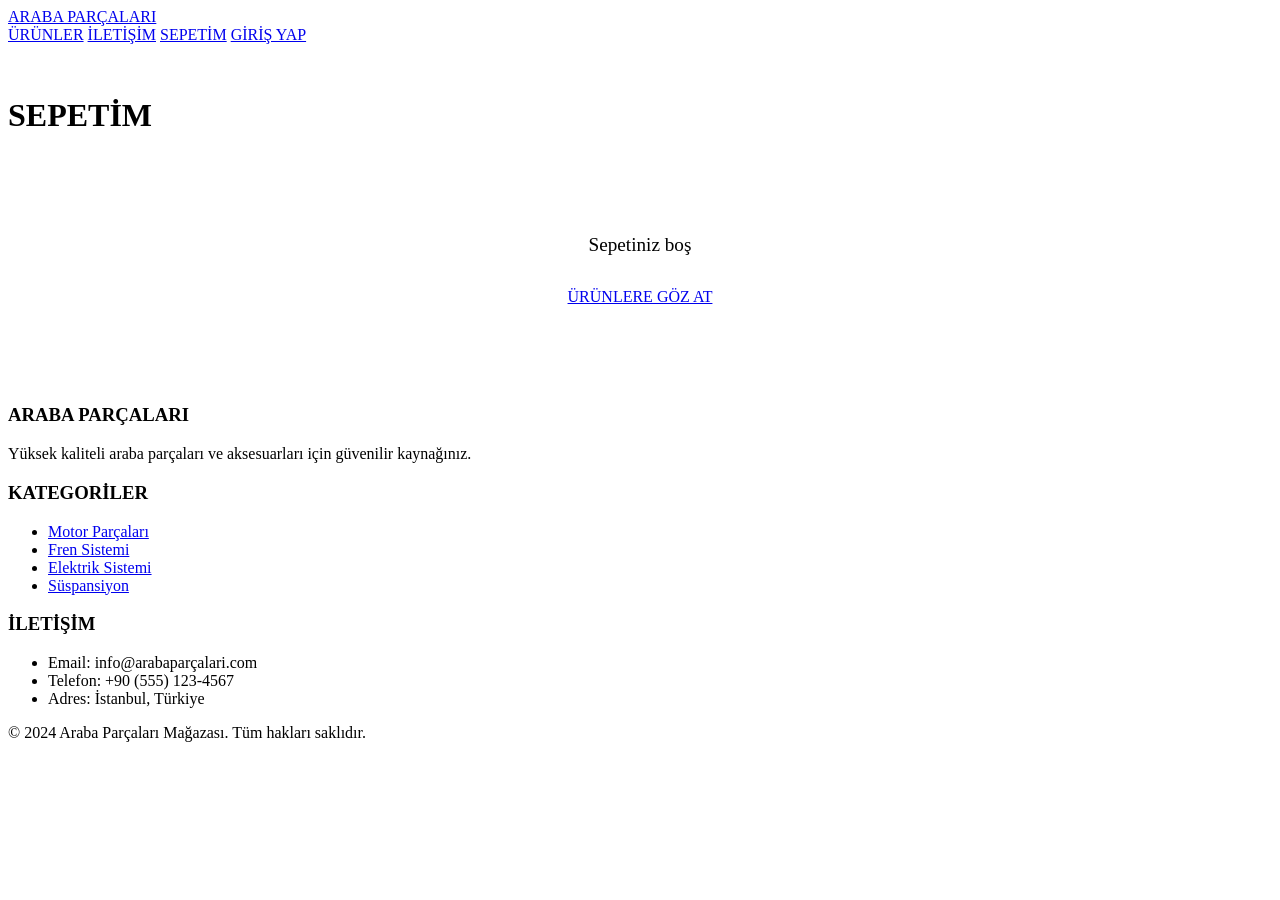
==== cart.html @ 719e0aa3 "Create cart.html" ====
<!DOCTYPE html>
<html lang="tr">
<head>
    <meta charset="UTF-8">
    <meta name="viewport" content="width=device-width, initial-scale=1.0">
    <title>Sepet - Araba Parçaları Mağazası</title>
    <link rel="stylesheet" href="/css/style.css">
    <link href="https://fonts.googleapis.com/css2?family=IBM+Plex+Sans:wght@400;500;700&display=swap" rel="stylesheet">
</head>
<body>
    <header>
        <div class="container">
            <div class="header-content">
                <a href="/index.html" class="logo">ARABA PARÇALARI</a>
                
                <nav class="nav">
                    <a href="/products.html">ÜRÜNLER</a>
                    <a href="/contact.html">İLETİŞİM</a>
                    <a href="/cart.html">SEPETİM</a>
                    <a href="/login.html" id="login-btn">GİRİŞ YAP</a>
                    <div id="user-menu" style="display: none;">
                        <span id="user-name"></span>
                        <a href="#" id="logout-btn">ÇIKIŞ</a>
                    </div>
                </nav>
            </div>
        </div>
    </header>

    <div class="divider"></div>

    <div class="container" style="padding: 2rem 0;">
        <h1 style="margin-bottom: 2rem;">SEPETİM</h1>
        
        <div id="empty-cart" style="text-align: center; padding: 3rem;">
            <p style="font-size: 1.2rem; margin-bottom: 2rem;">Sepetiniz boş</p>
            <a href="/products.html" class="btn">ÜRÜNLERE GÖZ AT</a>
        </div>
        
        <div id="cart-content" style="display: none;">
            <div style="display: grid; grid-template-columns: 1fr 300px; gap: 2rem;">
                <!-- Sepet Öğeleri -->
                <div>
                    <table style="width: 100%; border-collapse: collapse;">
                        <thead>
                            <tr style="border-bottom: 2px solid #fff;">
                                <th style="text-align: left; padding: 1rem;">ÜRÜN</th>
                                <th style="text-align: center; padding: 1rem;">FİYAT</th>
                                <th style="text-align: center; padding: 1rem;">MİKTAR</th>
                                <th style="text-align: right; padding: 1rem;">TOPLAM</th>
                                <th style="text-align: center; padding: 1rem;"></th>
                            </tr>
                        </thead>
                        <tbody id="cart-items"></tbody>
                    </table>
                </div>
                
                <!-- Özet -->
                <div style="border: 2px solid #fff; padding: 2rem; height: fit-content;">
                    <h3 style="margin-bottom: 1.5rem;">ÖZET</h3>
                    
                    <div style="display: flex; justify-content: space-between; margin-bottom: 1rem; padding-bottom: 1rem; border-bottom: 1px solid #666;">
                        <span>Ara Toplam:</span>
                        <span id="subtotal">0 ₺</span>
                    </div>
                    
                    <div style="display: flex; justify-content: space-between; margin-bottom: 2rem; font-size: 1.2rem; font-weight: 700;">
                        <span>TOPLAM:</span>
                        <span id="total">0 ₺</span>
                    </div>
                    
                    <a href="/checkout.html" class="btn btn-block">KASAYA GİT</a>
                    <a href="/products.html" class="btn btn-secondary btn-block" style="margin-top: 1rem;">ALIŞVERİŞE DEVAM ET</a>
                </div>
            </div>
        </div>
    </div>

    <div class="divider"></div>

    <footer>
        <div class="container">
            <div class="footer-content">
                <div class="footer-section">
                    <h3>ARABA PARÇALARI</h3>
                    <p>Yüksek kaliteli araba parçaları ve aksesuarları için güvenilir kaynağınız.</p>
                </div>
                <div class="footer-section">
                    <h3>KATEGORİLER</h3>
                    <ul>
                        <li><a href="/products.html">Motor Parçaları</a></li>
                        <li><a href="/products.html">Fren Sistemi</a></li>
                        <li><a href="/products.html">Elektrik Sistemi</a></li>
                        <li><a href="/products.html">Süspansiyon</a></li>
                    </ul>
                </div>
                <div class="footer-section">
                    <h3>İLETİŞİM</h3>
                    <ul>
                        <li>Email: info@arabaparçalari.com</li>
                        <li>Telefon: +90 (555) 123-4567</li>
                        <li>Adres: İstanbul, Türkiye</li>
                    </ul>
                </div>
            </div>
            <div class="footer-bottom">
                <p>&copy; 2024 Araba Parçaları Mağazası. Tüm hakları saklıdır.</p>
            </div>
        </div>
    </footer>

    <script src="/js/script.js"></script>
    <script>
        async function displayCart() {
            if (!currentUser) {
                window.location.href = '/login.html';
                return;
            }
            
            const cart = await loadCart();
            
            if (!cart || cart.items.length === 0) {
                document.getElementById('empty-cart').style.display = 'block';
                document.getElementById('cart-content').style.display = 'none';
                return;
            }
            
            document.getElementById('empty-cart').style.display = 'none';
            document.getElementById('cart-content').style.display = 'block';
            
            const tbody = document.getElementById('cart-items');
            tbody.innerHTML = cart.items.map(item => `
                <tr style="border-bottom: 1px solid #666;">
                    <td style="padding: 1rem;">${item.name}</td>
                    <td style="text-align: center; padding: 1rem;">${formatPrice(item.price)}</td>
                    <td style="text-align: center; padding: 1rem;">
                        <input type="number" value="${item.quantity}" min="1" max="${item.stock}" 
                            onchange="updateQuantity(${item.id}, this.value)" 
                            style="width: 60px; padding: 0.25rem; text-align: center; background-color: #000; color: #fff; border: 1px solid #fff;">
                    </td>
                    <td style="text-align: right; padding: 1rem;">${formatPrice(item.subtotal)}</td>
                    <td style="text-align: center; padding: 1rem;">
                        <button class="btn btn-small" onclick="removeItem(${item.id})">SİL</button>
                    </td>
                </tr>
            `).join('');
            
            document.getElementById('subtotal').textContent = formatPrice(cart.total);
            document.getElementById('total').textContent = formatPrice(cart.total);
        }
        
        async function updateQuantity(cartId, quantity) {
            quantity = parseInt(quantity);
            if (quantity <= 0) return;
            
            await updateCartItem(cartId, quantity);
            displayCart();
        }
        
        async function removeItem(cartId) {
            if (confirm('Ürünü sepetten çıkarmak istediğinize emin misiniz?')) {
                await removeFromCart(cartId);
                displayCart();
            }
        }
        
        window.addEventListener('load', displayCart);
    </script>
</body>
</html>
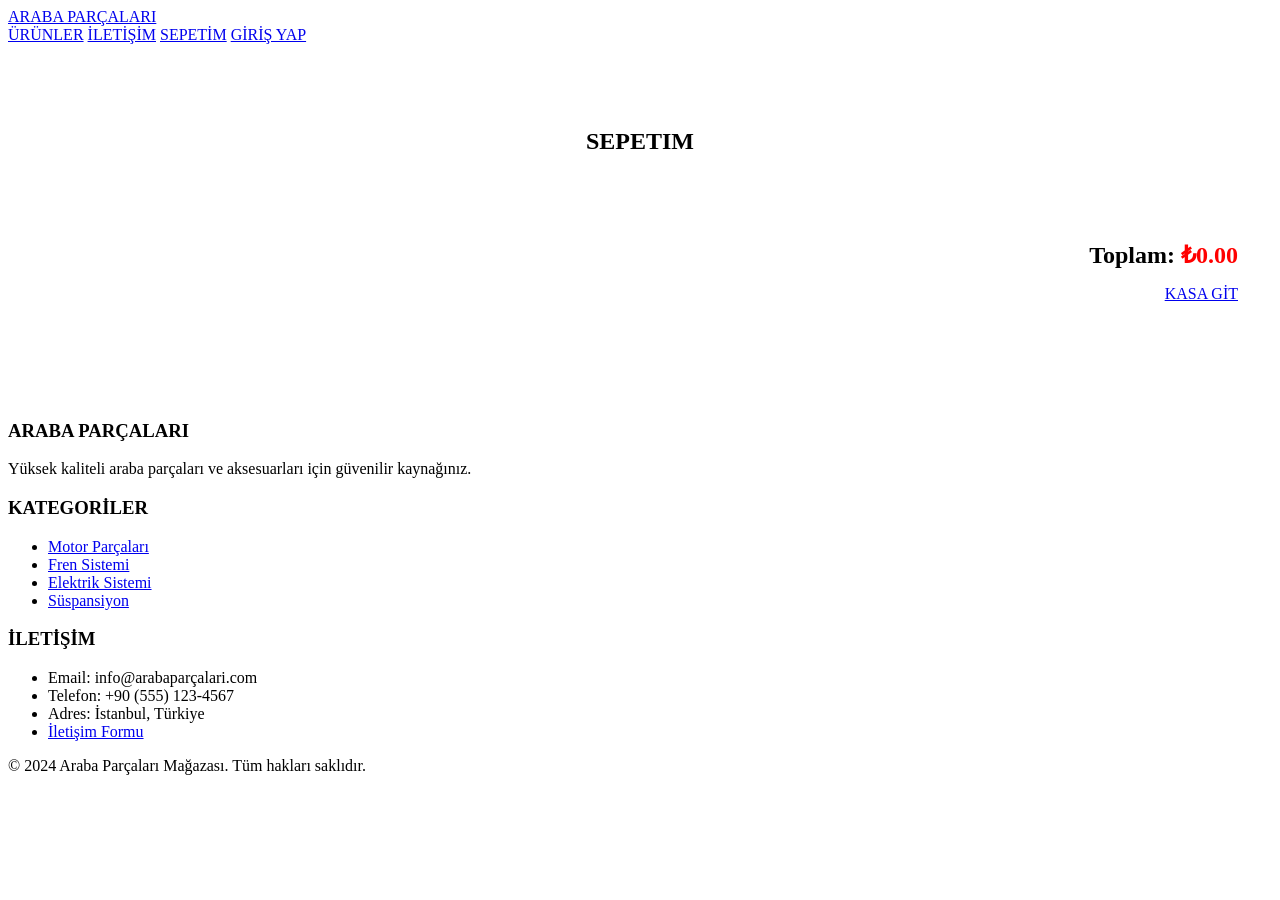
==== commit 6a0e8f94: "Update cart.html" ====
--- a/cart.html
+++ b/cart.html
@@ -4,20 +4,21 @@
     <meta charset="UTF-8">
     <meta name="viewport" content="width=device-width, initial-scale=1.0">
     <title>Sepet - Araba Parçaları Mağazası</title>
-    <link rel="stylesheet" href="/css/style.css">
+    <link rel="stylesheet" href="/Web-Projesi2/style.css">
     <link href="https://fonts.googleapis.com/css2?family=IBM+Plex+Sans:wght@400;500;700&display=swap" rel="stylesheet">
 </head>
 <body>
+    <!-- Header -->
     <header>
         <div class="container">
             <div class="header-content">
-                <a href="/index.html" class="logo">ARABA PARÇALARI</a>
+                <a href="/Web-Projesi2/index.html" class="logo">ARABA PARÇALARI</a>
                 
                 <nav class="nav">
-                    <a href="/products.html">ÜRÜNLER</a>
-                    <a href="/contact.html">İLETİŞİM</a>
-                    <a href="/cart.html">SEPETİM</a>
-                    <a href="/login.html" id="login-btn">GİRİŞ YAP</a>
+                    <a href="/Web-Projesi2/products.html">ÜRÜNLER</a>
+                    <a href="/Web-Projesi2/contact.html">İLETİŞİM</a>
+                    <a href="/Web-Projesi2/cart.html">SEPETİM</a>
+                    <a href="/Web-Projesi2/login.html" id="login-btn">GİRİŞ YAP</a>
                     <div id="user-menu" style="display: none;">
                         <span id="user-name"></span>
                         <a href="#" id="logout-btn">ÇIKIŞ</a>
@@ -29,55 +30,23 @@
 
     <div class="divider"></div>
 
-    <div class="container" style="padding: 2rem 0;">
-        <h1 style="margin-bottom: 2rem;">SEPETİM</h1>
-        
-        <div id="empty-cart" style="text-align: center; padding: 3rem;">
-            <p style="font-size: 1.2rem; margin-bottom: 2rem;">Sepetiniz boş</p>
-            <a href="/products.html" class="btn">ÜRÜNLERE GÖZ AT</a>
-        </div>
-        
-        <div id="cart-content" style="display: none;">
-            <div style="display: grid; grid-template-columns: 1fr 300px; gap: 2rem;">
-                <!-- Sepet Öğeleri -->
-                <div>
-                    <table style="width: 100%; border-collapse: collapse;">
-                        <thead>
-                            <tr style="border-bottom: 2px solid #fff;">
-                                <th style="text-align: left; padding: 1rem;">ÜRÜN</th>
-                                <th style="text-align: center; padding: 1rem;">FİYAT</th>
-                                <th style="text-align: center; padding: 1rem;">MİKTAR</th>
-                                <th style="text-align: right; padding: 1rem;">TOPLAM</th>
-                                <th style="text-align: center; padding: 1rem;"></th>
-                            </tr>
-                        </thead>
-                        <tbody id="cart-items"></tbody>
-                    </table>
-                </div>
-                
-                <!-- Özet -->
-                <div style="border: 2px solid #fff; padding: 2rem; height: fit-content;">
-                    <h3 style="margin-bottom: 1.5rem;">ÖZET</h3>
-                    
-                    <div style="display: flex; justify-content: space-between; margin-bottom: 1rem; padding-bottom: 1rem; border-bottom: 1px solid #666;">
-                        <span>Ara Toplam:</span>
-                        <span id="subtotal">0 ₺</span>
-                    </div>
-                    
-                    <div style="display: flex; justify-content: space-between; margin-bottom: 2rem; font-size: 1.2rem; font-weight: 700;">
-                        <span>TOPLAM:</span>
-                        <span id="total">0 ₺</span>
-                    </div>
-                    
-                    <a href="/checkout.html" class="btn btn-block">KASAYA GİT</a>
-                    <a href="/products.html" class="btn btn-secondary btn-block" style="margin-top: 1rem;">ALIŞVERİŞE DEVAM ET</a>
-                </div>
+    <!-- Sepet -->
+    <section style="padding: 4rem 0;">
+        <div class="container">
+            <h1 style="text-align: center; margin-bottom: 2rem;">SEPETIM</h1>
+            
+            <div id="cart-items" style="margin-bottom: 2rem;"></div>
+            
+            <div style="border: 2px solid #fff; padding: 2rem; text-align: right;">
+                <h2 style="margin-bottom: 1rem;">Toplam: <span id="cart-total" style="color: #ff0000;">₺0.00</span></h2>
+                <a href="/Web-Projesi2/checkout.html" class="btn" style="display: inline-block;">KASA GİT</a>
             </div>
         </div>
-    </div>
+    </section>
 
     <div class="divider"></div>
 
+    <!-- Footer -->
     <footer>
         <div class="container">
             <div class="footer-content">
@@ -88,10 +57,10 @@
                 <div class="footer-section">
                     <h3>KATEGORİLER</h3>
                     <ul>
-                        <li><a href="/products.html">Motor Parçaları</a></li>
-                        <li><a href="/products.html">Fren Sistemi</a></li>
-                        <li><a href="/products.html">Elektrik Sistemi</a></li>
-                        <li><a href="/products.html">Süspansiyon</a></li>
+                        <li><a href="/Web-Projesi2/products.html">Motor Parçaları</a></li>
+                        <li><a href="/Web-Projesi2/products.html">Fren Sistemi</a></li>
+                        <li><a href="/Web-Projesi2/products.html">Elektrik Sistemi</a></li>
+                        <li><a href="/Web-Projesi2/products.html">Süspansiyon</a></li>
                     </ul>
                 </div>
                 <div class="footer-section">
@@ -100,6 +69,7 @@
                         <li>Email: info@arabaparçalari.com</li>
                         <li>Telefon: +90 (555) 123-4567</li>
                         <li>Adres: İstanbul, Türkiye</li>
+                        <li><a href="/Web-Projesi2/contact.html">İletişim Formu</a></li>
                     </ul>
                 </div>
             </div>
@@ -109,62 +79,48 @@
         </div>
     </footer>
 
-    <script src="/js/script.js"></script>
+    <script src="/Web-Projesi2/script.js"></script>
     <script>
-        async function displayCart() {
+        async function loadCartPage() {
             if (!currentUser) {
-                window.location.href = '/login.html';
+                showNotification('Lütfen giriş yapın', 'warning');
+                window.location.href = '/Web-Projesi2/login.html';
                 return;
             }
             
             const cart = await loadCart();
+            const container = document.getElementById('cart-items');
             
-            if (!cart || cart.items.length === 0) {
-                document.getElementById('empty-cart').style.display = 'block';
-                document.getElementById('cart-content').style.display = 'none';
-                return;
-            }
-            
-            document.getElementById('empty-cart').style.display = 'none';
-            document.getElementById('cart-content').style.display = 'block';
-            
-            const tbody = document.getElementById('cart-items');
-            tbody.innerHTML = cart.items.map(item => `
-                <tr style="border-bottom: 1px solid #666;">
-                    <td style="padding: 1rem;">${item.name}</td>
-                    <td style="text-align: center; padding: 1rem;">${formatPrice(item.price)}</td>
-                    <td style="text-align: center; padding: 1rem;">
-                        <input type="number" value="${item.quantity}" min="1" max="${item.stock}" 
-                            onchange="updateQuantity(${item.id}, this.value)" 
-                            style="width: 60px; padding: 0.25rem; text-align: center; background-color: #000; color: #fff; border: 1px solid #fff;">
-                    </td>
-                    <td style="text-align: right; padding: 1rem;">${formatPrice(item.subtotal)}</td>
-                    <td style="text-align: center; padding: 1rem;">
-                        <button class="btn btn-small" onclick="removeItem(${item.id})">SİL</button>
-                    </td>
-                </tr>
-            `).join('');
-            
-            document.getElementById('subtotal').textContent = formatPrice(cart.total);
-            document.getElementById('total').textContent = formatPrice(cart.total);
-        }
-        
-        async function updateQuantity(cartId, quantity) {
-            quantity = parseInt(quantity);
-            if (quantity <= 0) return;
-            
-            await updateCartItem(cartId, quantity);
-            displayCart();
-        }
-        
-        async function removeItem(cartId) {
-            if (confirm('Ürünü sepetten çıkarmak istediğinize emin misiniz?')) {
-                await removeFromCart(cartId);
-                displayCart();
+            if (cart && cart.items && cart.items.length > 0) {
+                let total = 0;
+                const html = cart.items.map(item => {
+                    total += item.price * item.quantity;
+                    return `
+                        <div style="border: 2px solid #fff; padding: 1.5rem; margin-bottom: 1rem; display: flex; justify-content: space-between; align-items: center;">
+                            <div style="flex: 1;">
+                                <h3>${item.name}</h3>
+                                <p>Fiyat: ${formatPrice(item.price)}</p>
+                                <div style="display: flex; gap: 0.5rem; align-items: center;">
+                                    <label>Miktar:</label>
+                                    <input type="number" value="${item.quantity}" min="1" onchange="updateCartItem(${item.cart_id}, this.value)" style="width: 60px; padding: 0.5rem; background: #000; color: #fff; border: 2px solid #fff;">
+                                </div>
+                            </div>
+                            <div style="text-align: right;">
+                                <p style="font-size: 1.3rem; margin-bottom: 1rem;">Toplam: ${formatPrice(item.price * item.quantity)}</p>
+                                <button onclick="removeFromCart(${item.cart_id})" class="btn" style="background: #ff0000;">SİL</button>
+                            </div>
+                        </div>
+                    `;
+                }).join('');
+                
+                container.innerHTML = html;
+                document.getElementById('cart-total').textContent = formatPrice(total);
+            } else {
+                container.innerHTML = '<p style="color: #fff; font-size: 1.2rem; text-align: center;">Sepetiniz boş</p>';
             }
         }
         
-        window.addEventListener('load', displayCart);
+        window.addEventListener('load', loadCartPage);
     </script>
 </body>
 </html>
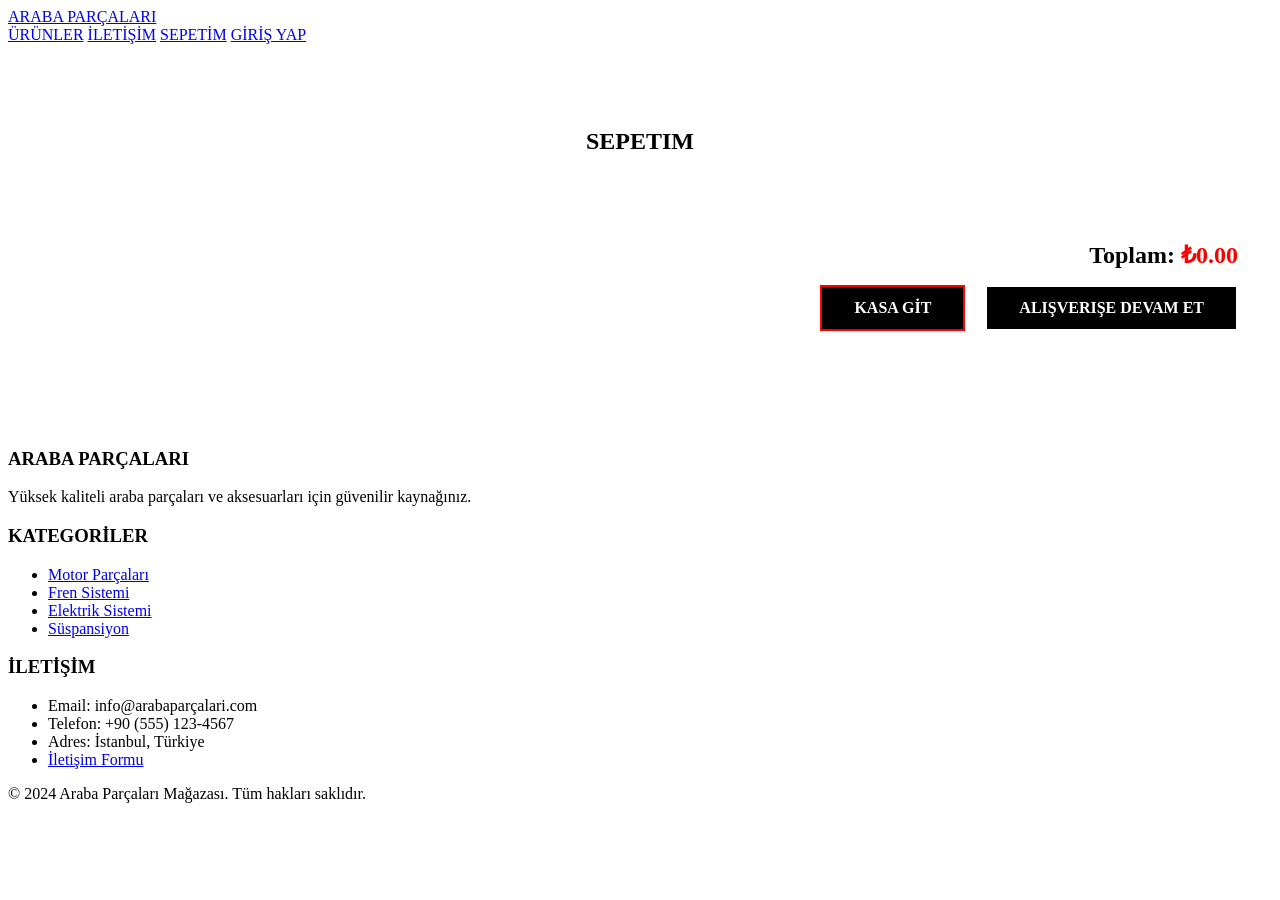
==== commit b25116ee: "Update cart.html" ====
--- a/cart.html
+++ b/cart.html
@@ -39,7 +39,8 @@
             
             <div style="border: 2px solid #fff; padding: 2rem; text-align: right;">
                 <h2 style="margin-bottom: 1rem;">Toplam: <span id="cart-total" style="color: #ff0000;">₺0.00</span></h2>
-                <a href="/Web-Projesi2/checkout.html" class="btn" style="display: inline-block;">KASA GİT</a>
+                <a href="/Web-Projesi2/checkout.html" class="btn" style="display: inline-block; padding: 0.75rem 2rem; background: #000; color: #fff; border: 2px solid #ff0000; font-weight: bold; text-decoration: none; cursor: pointer;">KASA GİT</a>
+                <a href="/Web-Projesi2/products.html" class="btn" style="display: inline-block; padding: 0.75rem 2rem; background: #000; color: #fff; border: 2px solid #fff; font-weight: bold; text-decoration: none; cursor: pointer; margin-left: 1rem;">ALIŞVERIŞE DEVAM ET</a>
             </div>
         </div>
     </section>
@@ -84,40 +85,54 @@
         async function loadCartPage() {
             if (!currentUser) {
                 showNotification('Lütfen giriş yapın', 'warning');
-                window.location.href = '/Web-Projesi2/login.html';
+                setTimeout(() => {
+                    window.location.href = '/Web-Projesi2/login.html';
+                }, 1500);
                 return;
             }
             
-            const cart = await loadCart();
+            const cartData = await loadCart();
             const container = document.getElementById('cart-items');
             
-            if (cart && cart.items && cart.items.length > 0) {
-                let total = 0;
-                const html = cart.items.map(item => {
-                    total += item.price * item.quantity;
-                    return `
-                        <div style="border: 2px solid #fff; padding: 1.5rem; margin-bottom: 1rem; display: flex; justify-content: space-between; align-items: center;">
-                            <div style="flex: 1;">
-                                <h3>${item.name}</h3>
-                                <p>Fiyat: ${formatPrice(item.price)}</p>
-                                <div style="display: flex; gap: 0.5rem; align-items: center;">
-                                    <label>Miktar:</label>
-                                    <input type="number" value="${item.quantity}" min="1" onchange="updateCartItem(${item.cart_id}, this.value)" style="width: 60px; padding: 0.5rem; background: #000; color: #fff; border: 2px solid #fff;">
-                                </div>
-                            </div>
-                            <div style="text-align: right;">
-                                <p style="font-size: 1.3rem; margin-bottom: 1rem;">Toplam: ${formatPrice(item.price * item.quantity)}</p>
-                                <button onclick="removeFromCart(${item.cart_id})" class="btn" style="background: #ff0000;">SİL</button>
+            if (cartData && cartData.items && cartData.items.length > 0) {
+                const html = cartData.items.map(item => `
+                    <div style="border: 2px solid #fff; padding: 1.5rem; margin-bottom: 1rem; display: flex; justify-content: space-between; align-items: center; flex-wrap: wrap;">
+                        <div style="flex: 1; min-width: 200px;">
+                            <h3 style="margin-bottom: 0.5rem;">${item.name}</h3>
+                            <p style="margin-bottom: 0.5rem;">Birim Fiyat: <strong>${formatPrice(item.price)}</strong></p>
+                            <div style="display: flex; gap: 0.5rem; align-items: center;">
+                                <label style="font-weight: bold;">Miktar:</label>
+                                <input type="number" value="${item.quantity}" min="1" onchange="updateQuantity(${item.id}, this.value)" style="width: 70px; padding: 0.5rem; background: #000; color: #fff; border: 2px solid #fff; font-weight: bold;">
                             </div>
                         </div>
-                    `;
-                }).join('');
+                        <div style="text-align: right; min-width: 200px;">
+                            <p style="font-size: 1.3rem; margin-bottom: 1rem; font-weight: bold;">Toplam: ${formatPrice(item.price * item.quantity)}</p>
+                            <button onclick="removeItem(${item.id})" style="padding: 0.75rem 1.5rem; background: #ff0000; color: #fff; border: 2px solid #ff0000; font-weight: bold; cursor: pointer; font-size: 1rem;">SİL</button>
+                        </div>
+                    </div>
+                `).join('');
                 
                 container.innerHTML = html;
-                document.getElementById('cart-total').textContent = formatPrice(total);
+                document.getElementById('cart-total').textContent = formatPrice(cartData.total);
             } else {
-                container.innerHTML = '<p style="color: #fff; font-size: 1.2rem; text-align: center;">Sepetiniz boş</p>';
+                container.innerHTML = `
+                    <div style="border: 2px solid #fff; padding: 2rem; text-align: center;">
+                        <p style="color: #fff; font-size: 1.3rem; margin-bottom: 1rem;">Sepetiniz boş</p>
+                        <a href="/Web-Projesi2/products.html" class="btn" style="display: inline-block; padding: 0.75rem 2rem; background: #000; color: #fff; border: 2px solid #fff; font-weight: bold; text-decoration: none; cursor: pointer;">ÜRÜNLERE GÖZ AT</a>
+                    </div>
+                `;
+                document.getElementById('cart-total').textContent = '₺0.00';
             }
+        }
+        
+        async function removeItem(productId) {
+            await removeFromCart(productId);
+            loadCartPage();
+        }
+        
+        async function updateQuantity(productId, quantity) {
+            await updateCartItem(productId, quantity);
+            loadCartPage();
         }
         
         window.addEventListener('load', loadCartPage);
